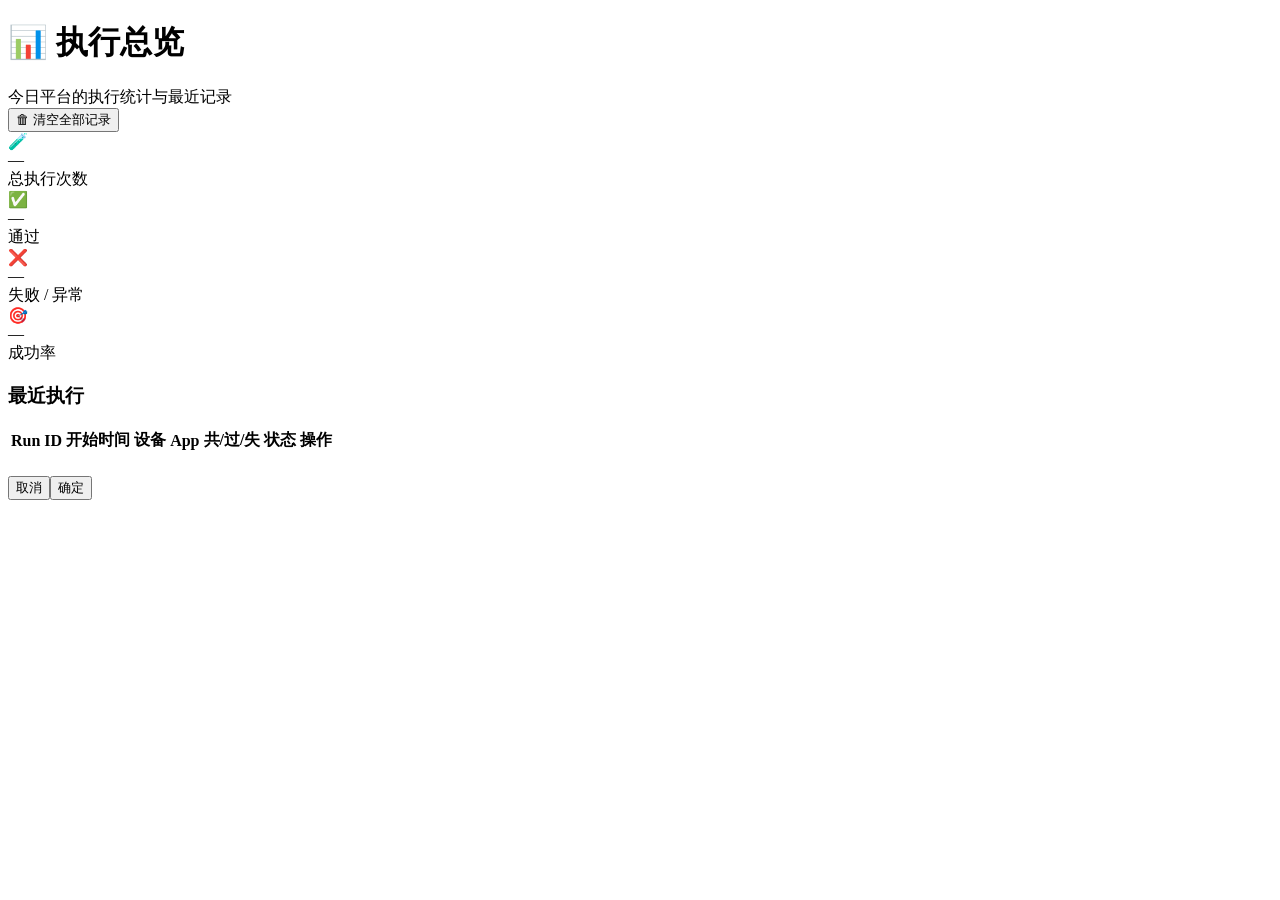
==== web_platform/templates/index.html @ 54241b7b "Appium 3.7 唯一版本：华为/vivo 双真机验证通过的可用版本 - Appium 1.22.3 退役删除，全线切换 Appium 3.7.0 + uiautomator2 8.6.3（472" ====
<!DOCTYPE html>
<html lang="zh-CN">
<head>
<meta charset="UTF-8">
<meta name="viewport" content="width=device-width, initial-scale=1.0">
<title>首页 · AppUI 自动化测试平台</title>
<link rel="stylesheet" href="/static/style.css">
</head>
<body data-page="index">
<div class="sidebar" id="sidebar"></div>
<main>
  <div class="pagehead">
    <h1>📊 执行总览</h1>
    <span class="sub">今日平台的执行统计与最近记录</span>
    <div class="actions"><button class="danger" id="btnClearAll">🗑 清空全部记录</button></div>
  </div>

  <div class="stats">
    <div class="stat s-blue"><span class="bgico">🧪</span><div class="num" id="cardRuns">—</div><div class="label">总执行次数</div></div>
    <div class="stat s-green"><span class="bgico">✅</span><div class="num" id="cardPass">—</div><div class="label">通过</div></div>
    <div class="stat s-red"><span class="bgico">❌</span><div class="num" id="cardFail">—</div><div class="label">失败 / 异常</div></div>
    <div class="stat s-slate"><span class="bgico">🎯</span><div class="num" id="cardRate">—</div><div class="label">成功率</div></div>
  </div>

  <div class="card">
    <h3>最近执行</h3>
    <div class="tblwrap">
      <table>
        <thead><tr><th>Run ID</th><th>开始时间</th><th>设备</th><th>App</th><th>共/过/失</th><th>状态</th><th>操作</th></tr></thead>
        <tbody id="recentList"></tbody>
      </table>
    </div>
  </div>
</main>
<div id="toast"></div>
<div class="mask" id="mask">
  <div class="modal">
    <h4 id="mTitle"></h4>
    <p id="mMsg"></p>
    <div class="mops"><button class="ghost" id="mCancel">取消</button><button id="mOk">确定</button></div>
  </div>
</div>
<script src="/static/app.js"></script>
</body>
</html>
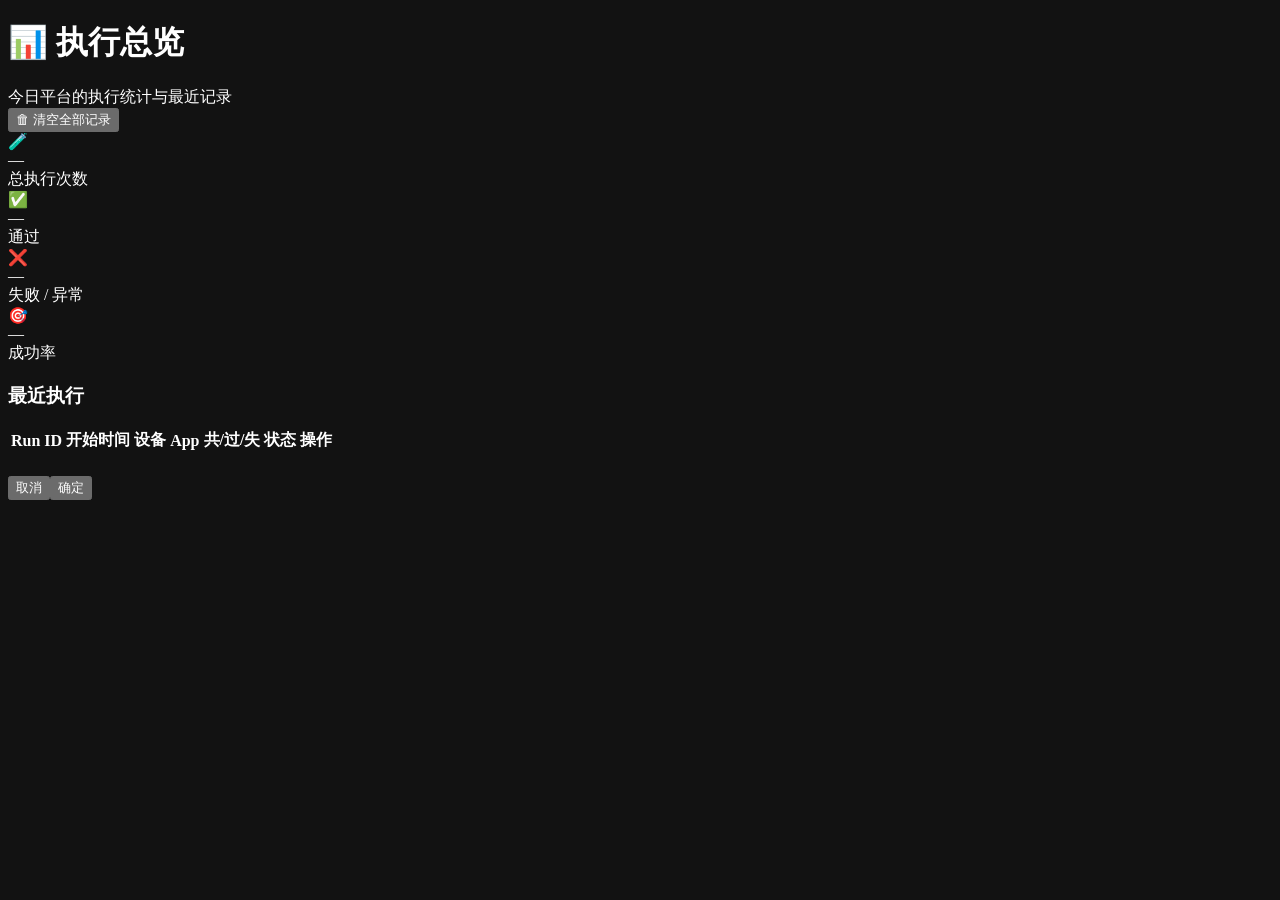
==== commit 67a0087f: "元素定位器 v2.23：长流程四步骤类型 + 三栏拖拽 + 平台内嵌页 + 写歌全流程用例 - 元素定位器：新增 轮询等待出现/断言消失/出现才点击(分支)/收起键盘 四种步骤类型，   操作下拉按 " ====
--- a/web_platform/templates/index.html
+++ b/web_platform/templates/index.html
@@ -4,6 +4,8 @@
 <meta charset="UTF-8">
 <meta name="viewport" content="width=device-width, initial-scale=1.0">
 <title>首页 · AppUI 自动化测试平台</title>
+<meta name="color-scheme" content="dark">
+<script>try { if (localStorage.getItem('platform_theme') === 'day') document.documentElement.classList.add('day'); } catch (e) {}</script>
 <link rel="stylesheet" href="/static/style.css">
 </head>
 <body data-page="index">
@@ -40,6 +42,7 @@
     <div class="mops"><button class="ghost" id="mCancel">取消</button><button id="mOk">确定</button></div>
   </div>
 </div>
+<script src="/static/theme.js"></script>
 <script src="/static/app.js"></script>
 </body>
 </html>
